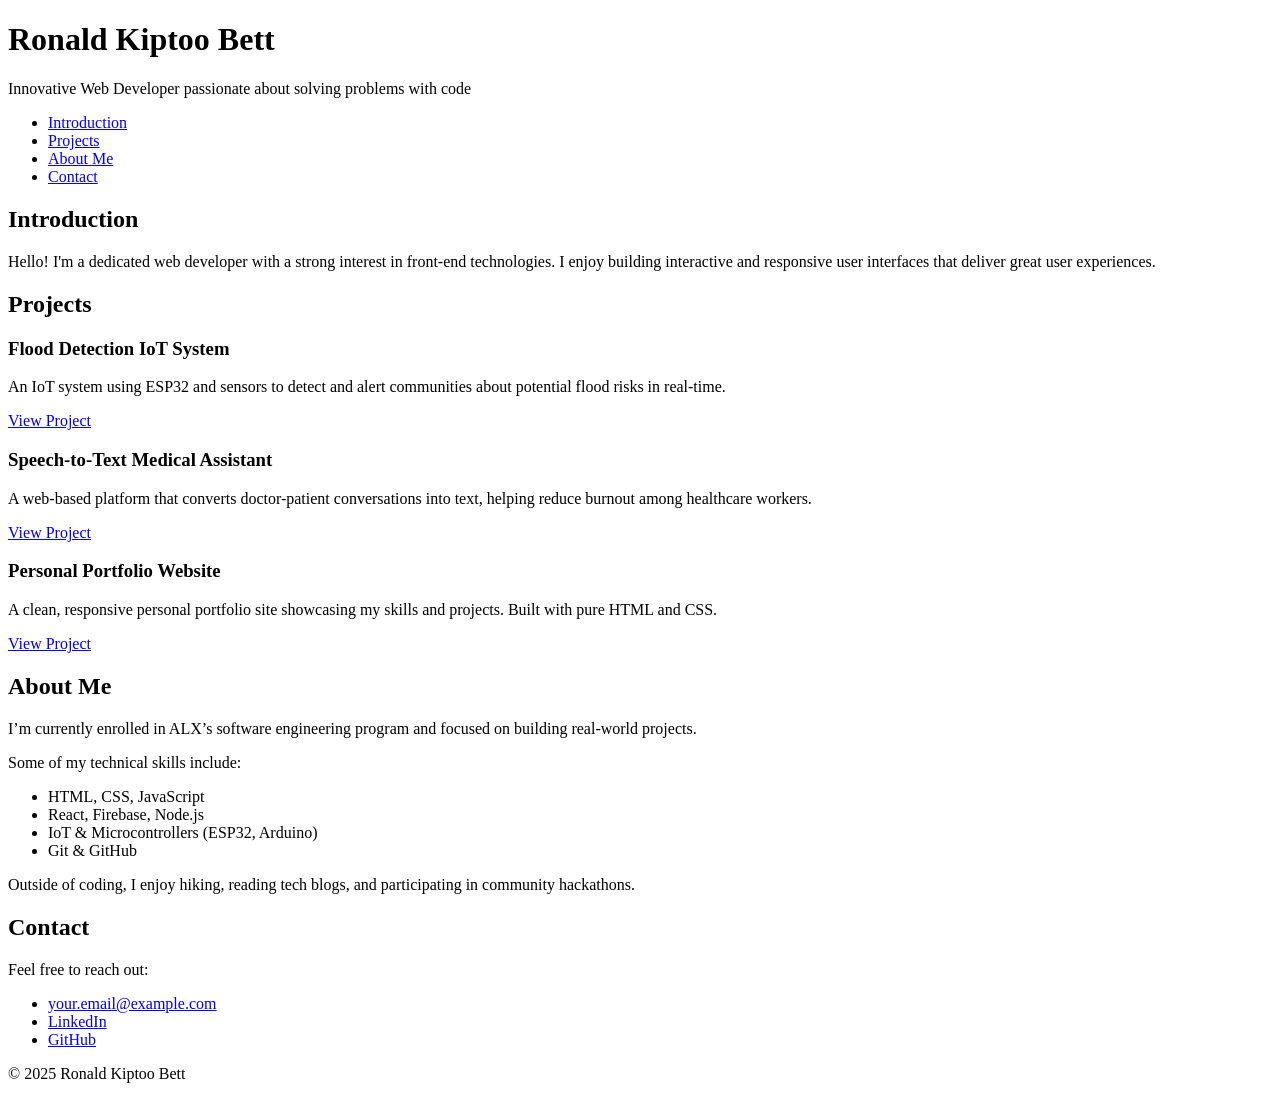
==== css_basic/index.html @ ec231002 "add base.css, index.html, styles.css, tweets.html" ====
<!DOCTYPE html>
<html lang="en">
<head>
  <meta charset="utf-8">
  <title>Ronald Kiptoo Bett - Personal Portfolio</title>
</head>
<body>
  <header>
    <h1>Ronald Kiptoo Bett </h1>
    <p>Innovative Web Developer passionate about solving problems with code</p>
  </header>

  <nav>
    <ul>
      <li><a href="#introduction">Introduction</a></li>
      <li><a href="#projects">Projects</a></li>
      <li><a href="#about">About Me</a></li>
      <li><a href="#contact">Contact</a></li>
    </ul>
  </nav>

  <section id="introduction">
    <h2>Introduction</h2>
    <p>Hello! I'm a dedicated web developer with a strong interest in front-end technologies. I enjoy building interactive and responsive user interfaces that deliver great user experiences.</p>
  </section>

  <section id="projects">
    <h2>Projects</h2>

    <article class="project">
      <h3>Flood Detection IoT System</h3>
      <p>An IoT system using ESP32 and sensors to detect and alert communities about potential flood risks in real-time.</p>
      <a href="https://github.com/ronaldbett64/flood-detection" target="_blank">View Project</a>
    </article>

    <article class="project">
      <h3>Speech-to-Text Medical Assistant</h3>
      <p>A web-based platform that converts doctor-patient conversations into text, helping reduce burnout among healthcare workers.</p>
      <a href="https://github.com/ronaldbett64/medical-assistant" target="_blank">View Project</a>
    </article>

    <article class="project">
      <h3>Personal Portfolio Website</h3>
      <p>A clean, responsive personal portfolio site showcasing my skills and projects. Built with pure HTML and CSS.</p>
      <a href="https://github.com/ronaldbett64/portfolio" target="_blank">View Project</a>
    </article>
  </section>

  <section id="about">
    <h2>About Me</h2>
    <p>I’m currently enrolled in ALX’s software engineering program and focused on building real-world projects.</p>
    <p>Some of my technical skills include:</p>
    <ul>
      <li>HTML, CSS, JavaScript</li>
      <li>React, Firebase, Node.js</li>
      <li>IoT & Microcontrollers (ESP32, Arduino)</li>
      <li>Git & GitHub</li>
    </ul>
    <p>Outside of coding, I enjoy hiking, reading tech blogs, and participating in community hackathons.</p>
  </section>

  <section id="contact">
    <h2>Contact</h2>
    <p>Feel free to reach out:</p>
    <ul>
      <li><a href="mailto:ronaldkiptoo64@gmail.com">your.email@example.com</a></li>
      <li><a href="https://www.linkedin.com/in/ronald-kiptoo-bett-97502622a/" target="_blank">LinkedIn</a></li>
      <li><a href="https://github.com/ronaldbett64" target="_blank">GitHub</a></li>
    </ul>
  </section>

  <footer>
    <p>&copy; 2025 Ronald Kiptoo Bett</p>
  </footer>
</body>
</html>
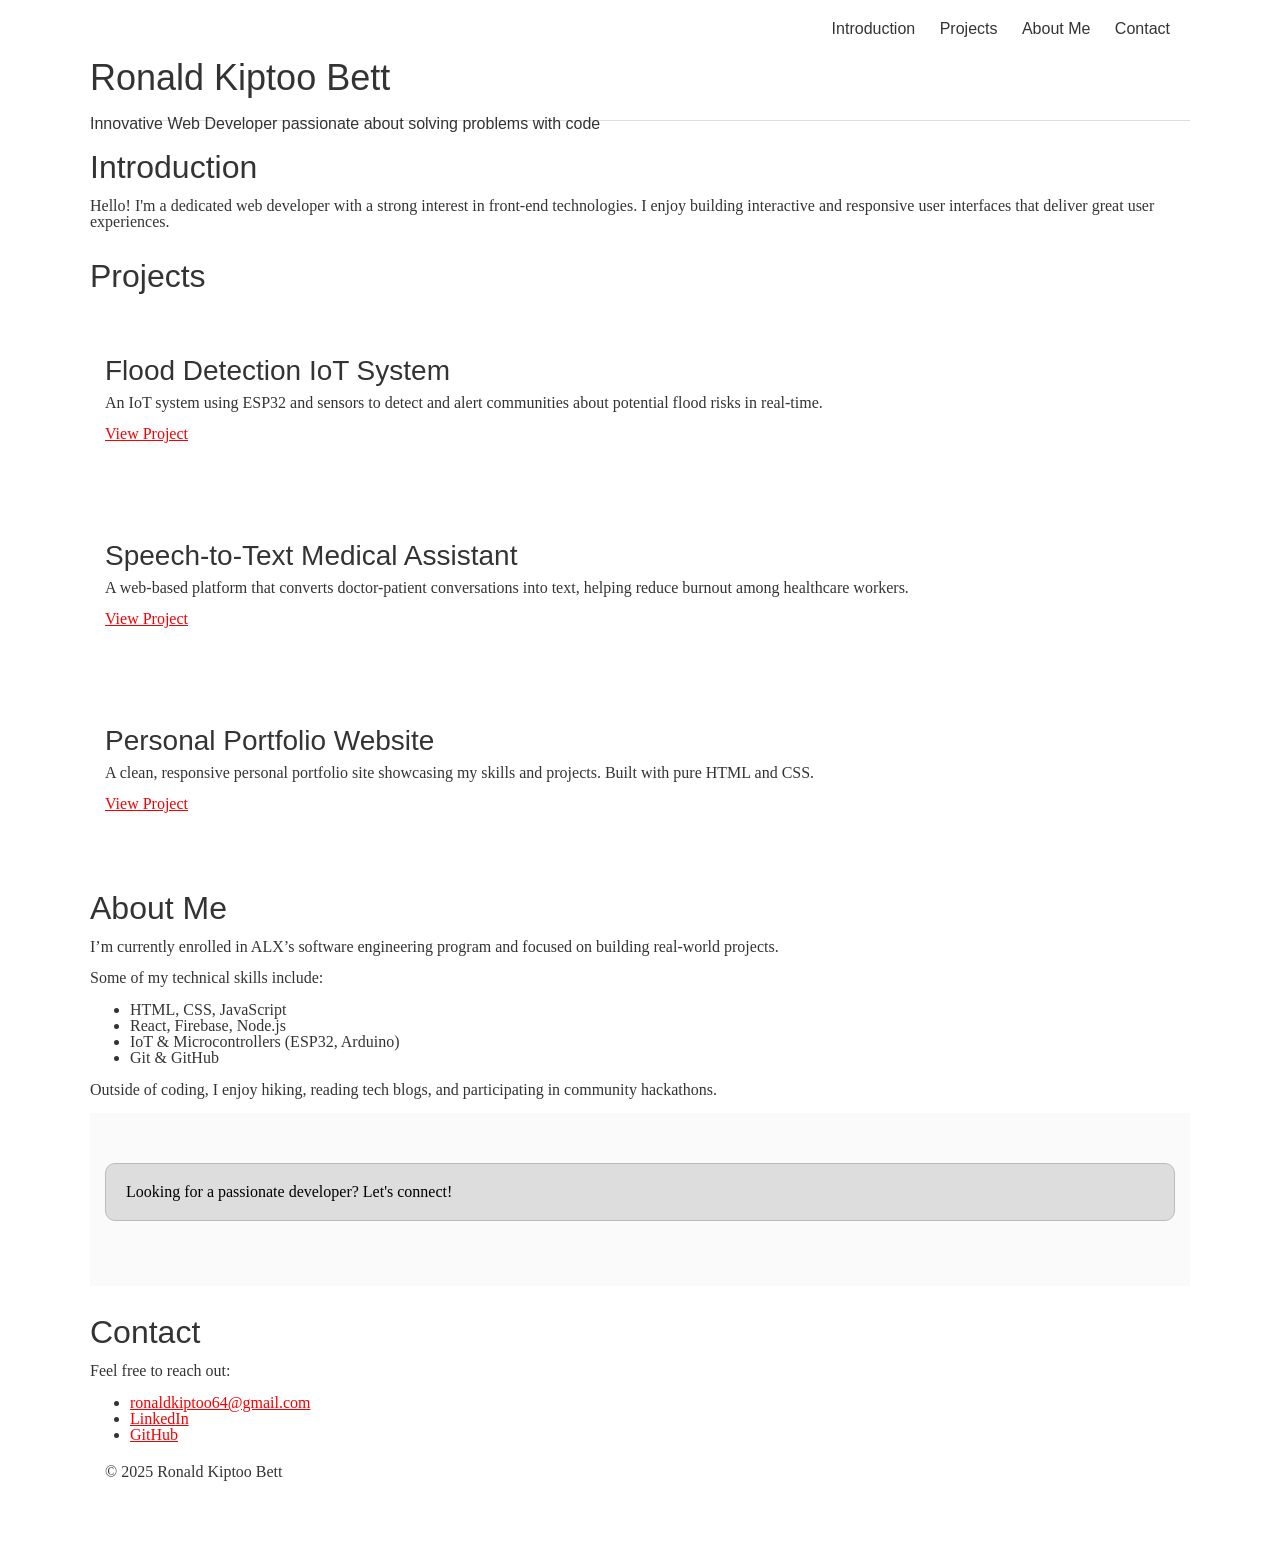
==== commit 7a499622: "Update index.html" ====
--- a/css_basic/index.html
+++ b/css_basic/index.html
@@ -1,73 +1,84 @@
 <!DOCTYPE html>
 <html lang="en">
 <head>
-  <meta charset="utf-8">
-  <title>Ronald Kiptoo Bett - Personal Portfolio</title>
+  <meta charset="UTF-8" />
+  <meta name="viewport" content="width=device-width, initial-scale=1.0" />
+  <title>My Tweets</title>
+  <link href="base.css" rel="stylesheet">
+<link href="styles.css" rel="stylesheet">
+
 </head>
-<body>
+<body class="works_on_smartphone">
   <header>
-    <h1>Ronald Kiptoo Bett </h1>
+    <div class="right">
+      <nav>
+        <ul>
+          <li><a href="#introduction">Introduction</a></li>
+          <li><a href="#projects">Projects</a></li>
+          <li><a href="#about">About Me</a></li>
+          <li><a href="#contact">Contact</a></li>
+        </ul>
+      </nav>
+    </div>
+    <h1>Ronald Kiptoo Bett</h1>
     <p>Innovative Web Developer passionate about solving problems with code</p>
   </header>
 
-  <nav>
-    <ul>
-      <li><a href="#introduction">Introduction</a></li>
-      <li><a href="#projects">Projects</a></li>
-      <li><a href="#about">About Me</a></li>
-      <li><a href="#contact">Contact</a></li>
-    </ul>
-  </nav>
+  <main>
+    <section id="introduction">
+      <h2>Introduction</h2>
+      <p>Hello! I'm a dedicated web developer with a strong interest in front-end technologies. I enjoy building interactive and responsive user interfaces that deliver great user experiences.</p>
+    </section>
 
-  <section id="introduction">
-    <h2>Introduction</h2>
-    <p>Hello! I'm a dedicated web developer with a strong interest in front-end technologies. I enjoy building interactive and responsive user interfaces that deliver great user experiences.</p>
-  </section>
+    <section id="projects">
+      <h2>Projects</h2>
 
-  <section id="projects">
-    <h2>Projects</h2>
+      <article class="project">
+        <h3>Flood Detection IoT System</h3>
+        <p>An IoT system using ESP32 and sensors to detect and alert communities about potential flood risks in real-time.</p>
+        <a href="https://github.com/ronaldbett64/flood-detection" target="_blank">View Project</a>
+      </article>
 
-    <article class="project">
-      <h3>Flood Detection IoT System</h3>
-      <p>An IoT system using ESP32 and sensors to detect and alert communities about potential flood risks in real-time.</p>
-      <a href="https://github.com/ronaldbett64/flood-detection" target="_blank">View Project</a>
-    </article>
+      <article class="project">
+        <h3>Speech-to-Text Medical Assistant</h3>
+        <p>A web-based platform that converts doctor-patient conversations into text, helping reduce burnout among healthcare workers.</p>
+        <a href="https://github.com/ronaldbett64/medical-assistant" target="_blank">View Project</a>
+      </article>
 
-    <article class="project">
-      <h3>Speech-to-Text Medical Assistant</h3>
-      <p>A web-based platform that converts doctor-patient conversations into text, helping reduce burnout among healthcare workers.</p>
-      <a href="https://github.com/ronaldbett64/medical-assistant" target="_blank">View Project</a>
-    </article>
+      <article class="project">
+        <h3>Personal Portfolio Website</h3>
+        <p>A clean, responsive personal portfolio site showcasing my skills and projects. Built with pure HTML and CSS.</p>
+        <a href="https://github.com/ronaldbett64/portfolio" target="_blank">View Project</a>
+      </article>
+    </section>
 
-    <article class="project">
-      <h3>Personal Portfolio Website</h3>
-      <p>A clean, responsive personal portfolio site showcasing my skills and projects. Built with pure HTML and CSS.</p>
-      <a href="https://github.com/ronaldbett64/portfolio" target="_blank">View Project</a>
-    </article>
-  </section>
+    <section id="about">
+      <h2>About Me</h2>
+      <p>I’m currently enrolled in ALX’s software engineering program and focused on building real-world projects.</p>
+      <p>Some of my technical skills include:</p>
+      <ul>
+        <li>HTML, CSS, JavaScript</li>
+        <li>React, Firebase, Node.js</li>
+        <li>IoT & Microcontrollers (ESP32, Arduino)</li>
+        <li>Git & GitHub</li>
+      </ul>
+      <p>Outside of coding, I enjoy hiking, reading tech blogs, and participating in community hackathons.</p>
+    </section>
 
-  <section id="about">
-    <h2>About Me</h2>
-    <p>I’m currently enrolled in ALX’s software engineering program and focused on building real-world projects.</p>
-    <p>Some of my technical skills include:</p>
-    <ul>
-      <li>HTML, CSS, JavaScript</li>
-      <li>React, Firebase, Node.js</li>
-      <li>IoT & Microcontrollers (ESP32, Arduino)</li>
-      <li>Git & GitHub</li>
-    </ul>
-    <p>Outside of coding, I enjoy hiking, reading tech blogs, and participating in community hackathons.</p>
-  </section>
+    <aside>
+      <p>Looking for a passionate developer? Let's connect!</p>
+    </aside>
 
-  <section id="contact">
-    <h2>Contact</h2>
-    <p>Feel free to reach out:</p>
-    <ul>
-      <li><a href="mailto:ronaldkiptoo64@gmail.com">your.email@example.com</a></li>
-      <li><a href="https://www.linkedin.com/in/ronald-kiptoo-bett-97502622a/" target="_blank">LinkedIn</a></li>
-      <li><a href="https://github.com/ronaldbett64" target="_blank">GitHub</a></li>
-    </ul>
-  </section>
+    <section id="contact">
+      <h2>Contact</h2>
+      <p>Feel free to reach out:</p>
+      <ul>
+        <li><a href="mailto:ronaldkiptoo64@gmail.com">ronaldkiptoo64@gmail.com</a></li>
+        <li><a href="https://www.linkedin.com/in/ronald-kiptoo-bett-97502622a/" target="_blank">LinkedIn</a></li>
+        <li><a href="https://github.com/ronaldbett64" target="_blank">GitHub</a></li>
+      </ul>
+    </section>
+  </main>
 
   <footer>
     <p>&copy; 2025 Ronald Kiptoo Bett</p>
--- a/css_basic/base.css
+++ b/css_basic/base.css
@@ -0,0 +1,200 @@
+/* Importing webfonts */
+/* (If you're learning CSS, you should disregard that) */
+
+@import url(https://fonts.googleapis.com/css?family=Yeseva+One);
+@import url(https://fonts.googleapis.com/css?family=Josefin+Sans:400,700,700italic,400italic);
+
+
+/* CSS reset rules */
+
+html, body {
+	height: 100%;
+	min-height: 100%;
+}
+html, body, div, span, applet, object, iframe,
+h1, h2, h3, h4, h5, h6, p, blockquote, pre,
+a, abbr, acronym, address, big, cite, code,
+del, dfn, img, ins, kbd, q, s, samp,
+small, strike, sub, sup, tt, var,
+b, u, i, center,
+dl, dt, dd,
+fieldset, form, label, legend,
+table, caption, tbody, tfoot, thead, tr, th, td,
+article, aside, canvas, details, embed, 
+figure, figcaption, footer, header, hgroup, 
+menu, nav, output, ruby, section, summary,
+time, mark, audio, video {
+	margin: 0;
+	padding: 0;
+	border: 0;
+	font-size: 100%;
+	font: inherit;
+	vertical-align: baseline;
+}
+/* HTML5 display-role reset for older browsers */
+article, aside, details, figcaption, figure, 
+footer, header, hgroup, menu, nav, section {
+	display: block;
+}
+body {
+	line-height: 1;
+}
+blockquote, q {
+	quotes: none;
+}
+blockquote:before, blockquote:after,
+q:before, q:after {
+	content: '';
+	content: none;
+}
+table {
+	border-collapse: collapse;
+	border-spacing: 0;
+}
+
+
+/* Fonts and colors */
+
+body {
+	font-family: 'Josefin Sans', serif;
+	color: rgba(0, 0, 0, 0.8);
+}
+h1, h2, h3, h4, h5, h6, header {
+	font-family: 'Yeseva One', sans-serif;
+}
+article {
+}
+header {
+	border-bottom: 1px solid rgb(221,221,221);
+	transition: border-bottom-color 1s ease;
+}
+header a {
+	color: rgba(0, 0, 0, 0.8);
+}
+aside {
+	background: #FAFAFA;
+}
+aside p {
+	border: 1px solid #bbb;
+	background: #ddd;
+	color: black;
+}
+footer a {
+	color: rgba(0, 0, 0, 0.8);
+}
+a {
+	color: #F80002;
+}
+
+
+/* Positioning and margins */
+
+@media (min-width: 1100px) {
+	body {
+		width: 1100px;
+		margin: 0 auto;
+	}
+}
+
+article {
+	padding: 50px 15px;
+}
+article > *:first-child {
+	margin-top: 0;
+}
+aside {
+	padding: 50px 15px;
+}
+header .right {
+	float: right;
+	margin: 0 10px 15px;
+}
+
+
+/* Header */
+header {
+	padding: 20px 0;
+	height: 80px;
+}
+header ul {
+	list-style: none;
+	margin: 0;
+	padding: 0;
+}
+header li {
+	display: inline;
+	vertical-align:middle;
+}
+header li:first-child {
+	margin: 0;
+}
+header li a {
+	margin: 0 10px;
+}
+header li.logo {
+	font-size: 36px;
+}
+header a {
+	text-decoration: none;
+}
+
+
+/* Aside */
+
+aside p {
+	border-radius: 10px;
+	padding: 20px 20px;
+}
+
+
+/* Footer */
+
+footer {
+	padding: 5px 15px;
+	height: 80px;
+}
+
+
+/* Text styles and margins */
+
+p {
+	margin-bottom: 15px;
+}
+h1 {
+	font-size: 36px;
+	margin: 40px 0 20px;
+}
+h2 {
+	font-size: 32px;
+	margin: 30px 0 15px;
+}
+h3 {
+	font-size: 28px;
+	margin: 25px 0 10px;
+}
+h4 {
+	font-size: 20px;
+	font-weight: bold;
+	margin: 20px 0 10px;
+}
+h5 {
+	font-size: 18px;
+	font-weight: bold;
+	margin: 15px 0 10px;
+}
+h6 {
+	font-weight: bold;
+	margin: 5px 0;
+}
+
+@media (max-width: 800px) {
+  body.works_on_smartphone {
+  	display: block;
+  }
+  body.works_on_smartphone main {
+  	display: block;
+  }
+  header .right {
+  	float: none;
+  }
+}
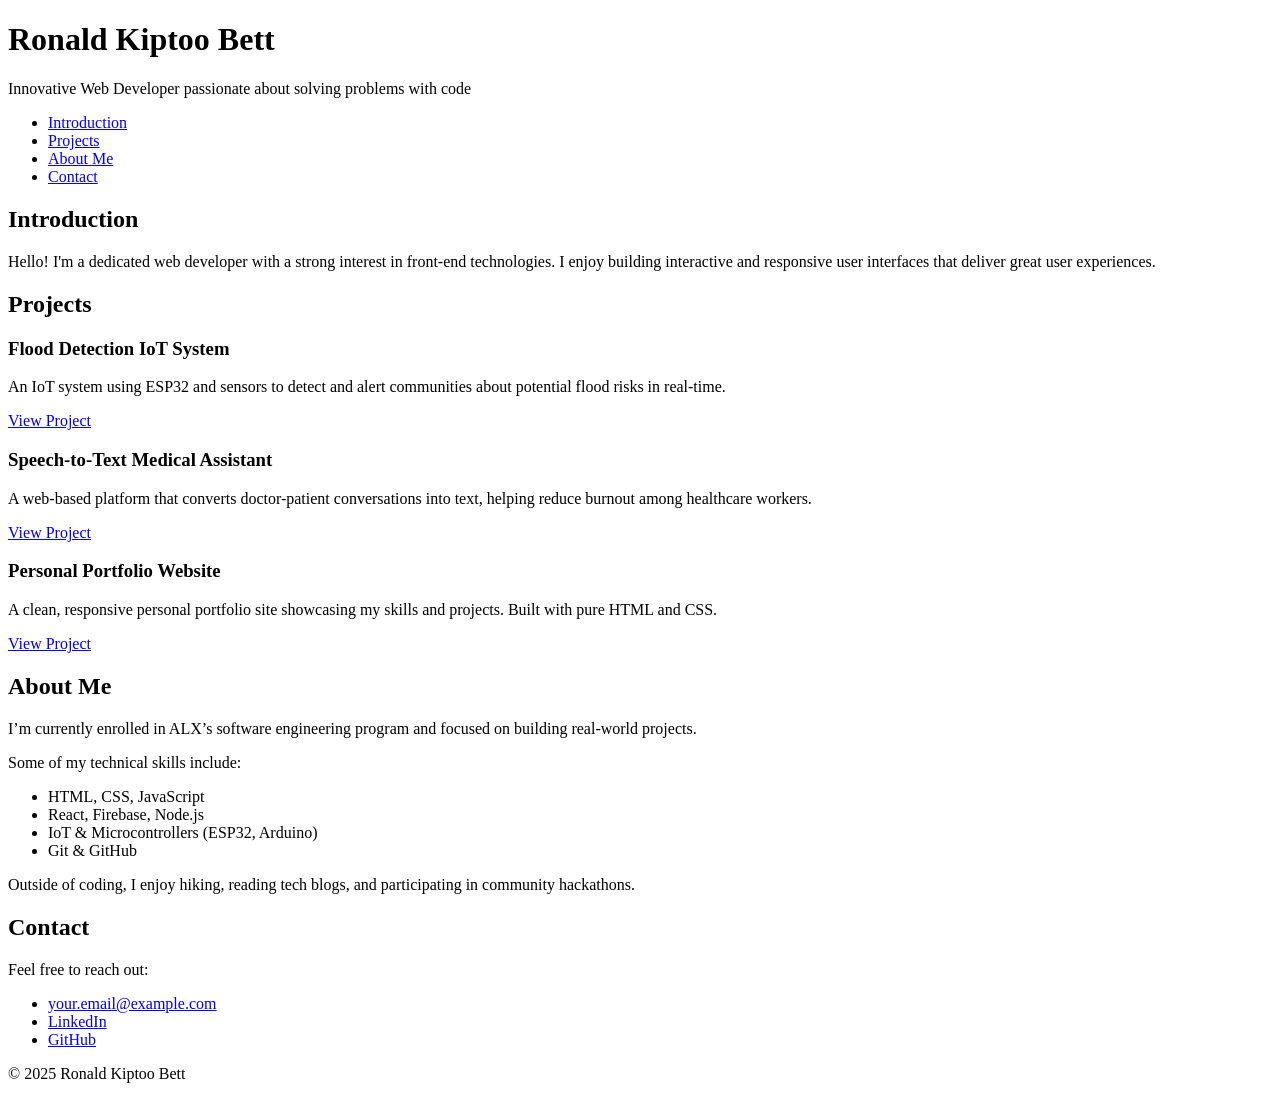
==== commit 6a42d5a2: "add index.html, styles.css, tweets.html, base.css add also README.md" ====
--- a/css_basic/index.html
+++ b/css_basic/index.html
@@ -1,84 +1,73 @@
 <!DOCTYPE html>
 <html lang="en">
 <head>
-  <meta charset="UTF-8" />
-  <meta name="viewport" content="width=device-width, initial-scale=1.0" />
-  <title>My Tweets</title>
-  <link href="base.css" rel="stylesheet">
-<link href="styles.css" rel="stylesheet">
-
+  <meta charset="utf-8">
+  <title>Ronald Kiptoo Bett - Personal Portfolio</title>
 </head>
-<body class="works_on_smartphone">
+<body>
   <header>
-    <div class="right">
-      <nav>
-        <ul>
-          <li><a href="#introduction">Introduction</a></li>
-          <li><a href="#projects">Projects</a></li>
-          <li><a href="#about">About Me</a></li>
-          <li><a href="#contact">Contact</a></li>
-        </ul>
-      </nav>
-    </div>
-    <h1>Ronald Kiptoo Bett</h1>
+    <h1>Ronald Kiptoo Bett </h1>
     <p>Innovative Web Developer passionate about solving problems with code</p>
   </header>
 
-  <main>
-    <section id="introduction">
-      <h2>Introduction</h2>
-      <p>Hello! I'm a dedicated web developer with a strong interest in front-end technologies. I enjoy building interactive and responsive user interfaces that deliver great user experiences.</p>
-    </section>
+  <nav>
+    <ul>
+      <li><a href="#introduction">Introduction</a></li>
+      <li><a href="#projects">Projects</a></li>
+      <li><a href="#about">About Me</a></li>
+      <li><a href="#contact">Contact</a></li>
+    </ul>
+  </nav>
 
-    <section id="projects">
-      <h2>Projects</h2>
+  <section id="introduction">
+    <h2>Introduction</h2>
+    <p>Hello! I'm a dedicated web developer with a strong interest in front-end technologies. I enjoy building interactive and responsive user interfaces that deliver great user experiences.</p>
+  </section>
 
-      <article class="project">
-        <h3>Flood Detection IoT System</h3>
-        <p>An IoT system using ESP32 and sensors to detect and alert communities about potential flood risks in real-time.</p>
-        <a href="https://github.com/ronaldbett64/flood-detection" target="_blank">View Project</a>
-      </article>
+  <section id="projects">
+    <h2>Projects</h2>
 
-      <article class="project">
-        <h3>Speech-to-Text Medical Assistant</h3>
-        <p>A web-based platform that converts doctor-patient conversations into text, helping reduce burnout among healthcare workers.</p>
-        <a href="https://github.com/ronaldbett64/medical-assistant" target="_blank">View Project</a>
-      </article>
+    <article class="project">
+      <h3>Flood Detection IoT System</h3>
+      <p>An IoT system using ESP32 and sensors to detect and alert communities about potential flood risks in real-time.</p>
+      <a href="https://github.com/ronaldbett64/flood-detection" target="_blank">View Project</a>
+    </article>
 
-      <article class="project">
-        <h3>Personal Portfolio Website</h3>
-        <p>A clean, responsive personal portfolio site showcasing my skills and projects. Built with pure HTML and CSS.</p>
-        <a href="https://github.com/ronaldbett64/portfolio" target="_blank">View Project</a>
-      </article>
-    </section>
+    <article class="project">
+      <h3>Speech-to-Text Medical Assistant</h3>
+      <p>A web-based platform that converts doctor-patient conversations into text, helping reduce burnout among healthcare workers.</p>
+      <a href="https://github.com/ronaldbett64/medical-assistant" target="_blank">View Project</a>
+    </article>
 
-    <section id="about">
-      <h2>About Me</h2>
-      <p>I’m currently enrolled in ALX’s software engineering program and focused on building real-world projects.</p>
-      <p>Some of my technical skills include:</p>
-      <ul>
-        <li>HTML, CSS, JavaScript</li>
-        <li>React, Firebase, Node.js</li>
-        <li>IoT & Microcontrollers (ESP32, Arduino)</li>
-        <li>Git & GitHub</li>
-      </ul>
-      <p>Outside of coding, I enjoy hiking, reading tech blogs, and participating in community hackathons.</p>
-    </section>
+    <article class="project">
+      <h3>Personal Portfolio Website</h3>
+      <p>A clean, responsive personal portfolio site showcasing my skills and projects. Built with pure HTML and CSS.</p>
+      <a href="https://github.com/ronaldbett64/portfolio" target="_blank">View Project</a>
+    </article>
+  </section>
 
-    <aside>
-      <p>Looking for a passionate developer? Let's connect!</p>
-    </aside>
+  <section id="about">
+    <h2>About Me</h2>
+    <p>I’m currently enrolled in ALX’s software engineering program and focused on building real-world projects.</p>
+    <p>Some of my technical skills include:</p>
+    <ul>
+      <li>HTML, CSS, JavaScript</li>
+      <li>React, Firebase, Node.js</li>
+      <li>IoT & Microcontrollers (ESP32, Arduino)</li>
+      <li>Git & GitHub</li>
+    </ul>
+    <p>Outside of coding, I enjoy hiking, reading tech blogs, and participating in community hackathons.</p>
+  </section>
 
-    <section id="contact">
-      <h2>Contact</h2>
-      <p>Feel free to reach out:</p>
-      <ul>
-        <li><a href="mailto:ronaldkiptoo64@gmail.com">ronaldkiptoo64@gmail.com</a></li>
-        <li><a href="https://www.linkedin.com/in/ronald-kiptoo-bett-97502622a/" target="_blank">LinkedIn</a></li>
-        <li><a href="https://github.com/ronaldbett64" target="_blank">GitHub</a></li>
-      </ul>
-    </section>
-  </main>
+  <section id="contact">
+    <h2>Contact</h2>
+    <p>Feel free to reach out:</p>
+    <ul>
+      <li><a href="mailto:ronaldkiptoo64@gmail.com">your.email@example.com</a></li>
+      <li><a href="https://www.linkedin.com/in/ronald-kiptoo-bett-97502622a/" target="_blank">LinkedIn</a></li>
+      <li><a href="https://github.com/ronaldbett64" target="_blank">GitHub</a></li>
+    </ul>
+  </section>
 
   <footer>
     <p>&copy; 2025 Ronald Kiptoo Bett</p>
